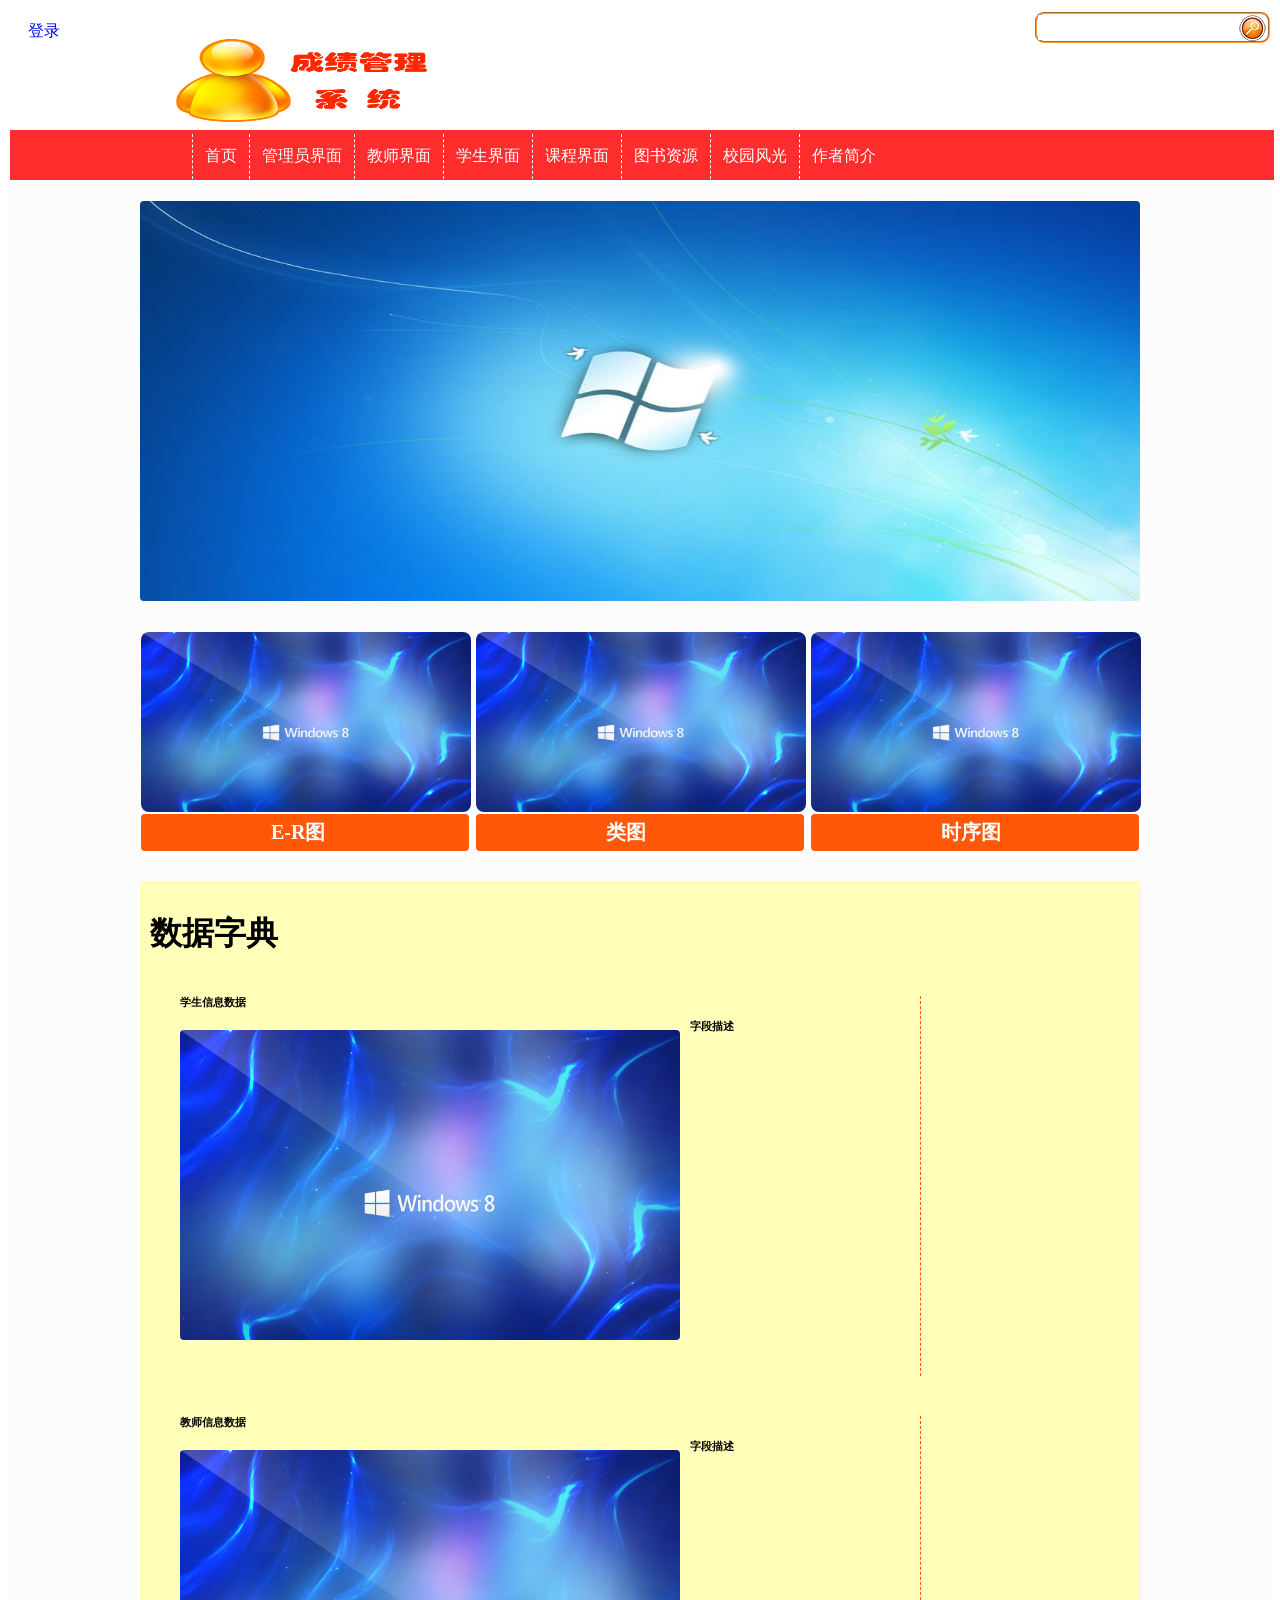
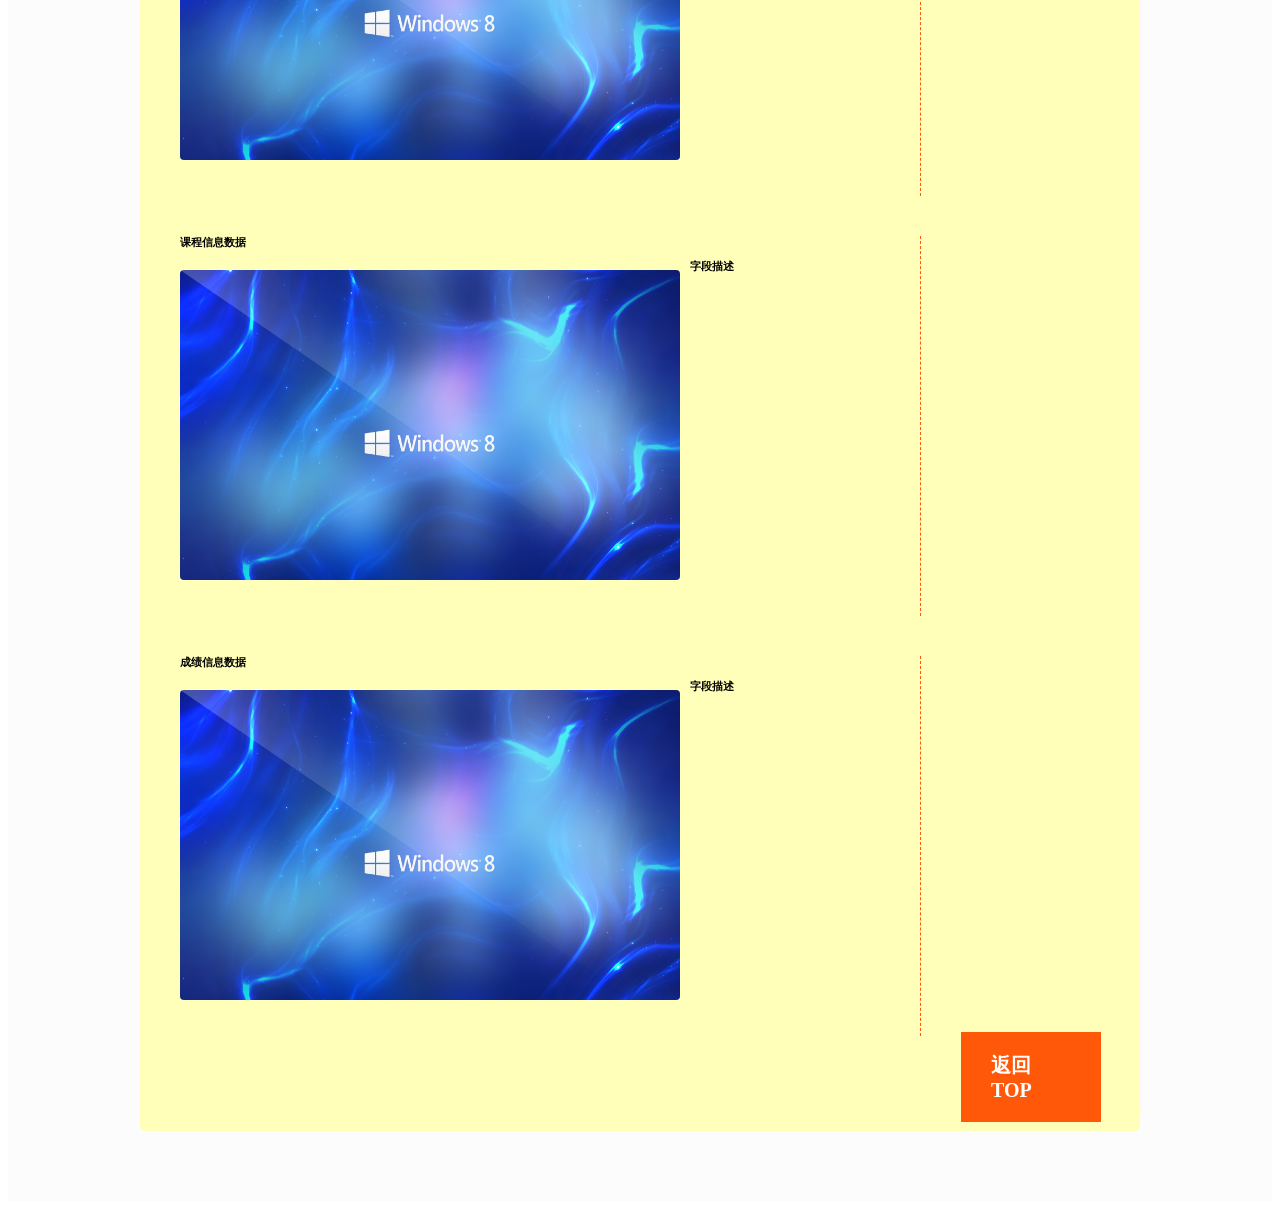
==== 全项目/XM/JspHome/index.html @ a53b1901 "更新" ====
﻿<html>

	<head>
		<meta charset="utf-8">
		<link rel="stylesheet" type="text/css" href="css/index.css" />
		<script src="./js/jquery-3.1.1.min.js"></script>
	</head>

	<body>
		<div id="div0" name="top">
			<div id="div1">
				<div id="ssdiv">
					<a class="la" href="LoginFrom.html">登录</a>
					<from action="" method="post" name="">
						<fieldset class="ss">
							<input class="txt"></input>
							<input type="submit" class="btn" value=""></input>
						</fieldset>
					</from>
				</div>
				<img src="img/bgg1.png" class="img1_1">
			</div>
			<div id="div2">
				<ul class="ui">
					<li>
						<a class="a2" id="a2_1" href="MainFrom.html">首页</a>
					</li>
					<li>
						<a class="a2 login" href="###">管理员界面</a>
					</li>
					<li>
						<a class="a2 login" href="###">教师界面</a>
					</li>
					<li>
						<a class="a2 login" href="###">学生界面</a>
					</li>
					<li>
						<a class="a2">课程界面</a>
					</li>
					<li>
						<a class="a2">图书资源</a>
					</li>
					<li>
						<a class="a2">校园风光</a>
					</li>
					<li>
						<a class="a2">作者简介</a>
					</li>
				</ul>
			</div>
			<div id="body">
				<div id="div3">
					<img src="img/head0.jpg" class="img3_1" />
					<img src="img/head1.jpg" class="img3_1" style="display:none;" />
				</div>
				<div id="div4">
					<div class="div4_1">
						<img src="img/1.jpg" class="img4_1" />
						<a class="a4">E-R图</a>
					</div>
					<div class="div4_2">
						<img src="img/1.jpg" class="img4_1" />
						<a class="a4">类图</a>
					</div>
					<div class="div4_3">
						<img src="img/1.jpg" class="img4_1" />
						<a class="a4">时序图</a>
					</div>
				</div>
				<div id="div7">
					<div class="div7_0">
						<h1 class="p7">数据字典</h1>
						<div class="div7_1">
							<h6 class="p7_1">学生信息数据</h6>
							<img src="img/1.jpg" class="img7_1" />
							<h6 class="p7_2">字段描述</h6>
						</div>
						<div class="div7_1">
							<h6 class="p7_1">教师信息数据</h6>
							<img src="img/1.jpg" class="img7_1">
							<h6 class="p7_2">字段描述</h6>
						</div>
						<div class="div7_1">
							<h6 class="p7_1">课程信息数据</h6>
							<img src="img/1.jpg" class="img7_1">
							<h6 class="p7_2">字段描述</h6>
						</div>
						<div class="div7_1">
							<h6 class="p7_1">成绩信息数据</h6>
							<img src="img/1.jpg" class="img7_1">
							<h6 class="p7_2">字段描述</h6>
						</div>
					</div>
					<div class="div7_2">
						<a href="#top" class="atop">返回TOP</a>
					</div>
				</div>
			</div>
		</div>
	</body>

</html>
<script src="./js/MainFrom.js"></script>
---- 全项目/XM/JspHome/css/index.css ----
body {
			min-width: 1037px;
		}
		#div0 {
			background-color: #FCFCFC;
			width: 100%;
		}
		#ssdiv {
			width: 100%;
			height: 35px;
			overflow: hidden;
		}
		.la {
			float: left;
			margin-left: 10px;
			display: block;
			padding: 0 10px;
			margin-top: 13px;
			text-decoration: none;
		}
		a.la:hover {
			color: red;
			text-decoration: underline
		}
		.ss {
			width: 231px;
			height: 27px;
			padding: 0px;
			float: right;
			border-color: #FFA042;
			margin-top: 4px;
			border-radius: 9px;
			webkit-border-radius: 9px;
			moz-border-radius: 9;
		}
		fieldset.ss:hover {
			border-color: #FF0000
		}
		.txt {
			width: 200px;
			height: 25px;
			margin: 1px;
			float: left;
			border: 0;
			outline: none
		}
		.btn {
			width: 27px;
			height: 27px;
			margin: 1px;
			margin-left: 0;
			background: url("../img/ss.png");
			border: 0;
		}
		#div1 {
			width: 100%;
			height: 120px;
			margin-top: 0px;
			background-color: white;
		}
		.img1_1 {
			width: 300px;
			height: 100px;
			margin: -15px 10%
		}
		#div2 {
			width: 100%;
			height: 50px;
			background: #FF2D2D;
			border: 1px solid white;
			margin: 1px;
			overflow: hidden
		}
		.ui {
			margin: 4px auto;
			padding: 0px;
			width: 900px;
			list-style-type: none;
		}
		li {
			float: left;
		}
		.a2 {
			display: block;
			padding: 12px;
			float: left;
			background-color: #FF2D2D;
			color: white;
			font-family: 黑体;
			text-decoration: none;
			border-left: 1px dashed white;
		}
		a.a2:hover {
			background-Color: #FF5151;
		}
		#body {
			height: 2600px;
			width: 100%;
		}
		#div3 {
			width: 1000px;
			height: 400px;
			margin: 20px auto;
		}
		.img3_1 {
			position: absolute;
			width: 1000px;
			height: 400px;
			border-radius: 4px;
			webkit-border-radius: 4px;
		}
		#div4 {
			width: 1000px;
			height: 220px;
			margin: 30px auto;
		}
		.div4_1 {
			width: 330px;
			height: 220px;
			float: left;
		}
		.div4_2 {
			width: 330px;
			height: 220px;
			float: left;
			margin-left: 5px
		}
		.div4_3 {
			width: 330px;
			height: 220px;
			float: right;
			float: right;
		}
		.a4 {
			display: block;
			margin: 1px;
			background: #FF5809;
			padding: 5px;
			padding-left: 130px;
			color: white;
			font-size: 15pt;
			font-weight: bold;
			border-radius: 4px;
			webkit-border-radius: 4px;
		}
		.img4_1 {
			width: 330px;
			height: 180px;
			margin: 1px;
			border-radius: 8px;
			webkit-border-radius: 8px;
		}
		#div7 {
			width: 1000px;
			height: 1850px;
			margin: 0 auto;
			background-color: #FFFFB9;
			border-radius: 5px;
			webkit-border-radius: 5px;
		}
		.div7_0 {
			height: 1820px;
			width: 780px;
			float: left;
			margin: 10px
		}
		.p7 {
			display: block;
			p;
			adding: 20px;
		}
		.p7_1 {
			margin: 10px;
		}
		.img7_1 {
			width: 500px;
			height: 310px;
			margin: 10px;
			float: left;
			border-radius: 4px;
			webkit-border-radius: 4px;
		}
		.p7_2 {
			margin: 10px;
		}
		.div7_1 {
			border-right: 1px dashed #FF5809;
			width: 750px;
			height: 380px;
			margin: 40px 20px;
		}
		.div7_2 {
			width: 210px;
			margin-left: 790px;
			height: 1830px;
			margin-top: 10px;
			border: 1px solid #FFFFB9;
		}
		.atop {
			display: block;
			padding: 20px 30px;
			background-color: #FF5809;
			width: 80px;
			text-decoration: none;
			font-size: 15pt;
			color: white;
			font-weight: bold;
			margin: 1750px 0 0 30px;
		}
		a.atop:hover {
			background-color: #FF8040
		}
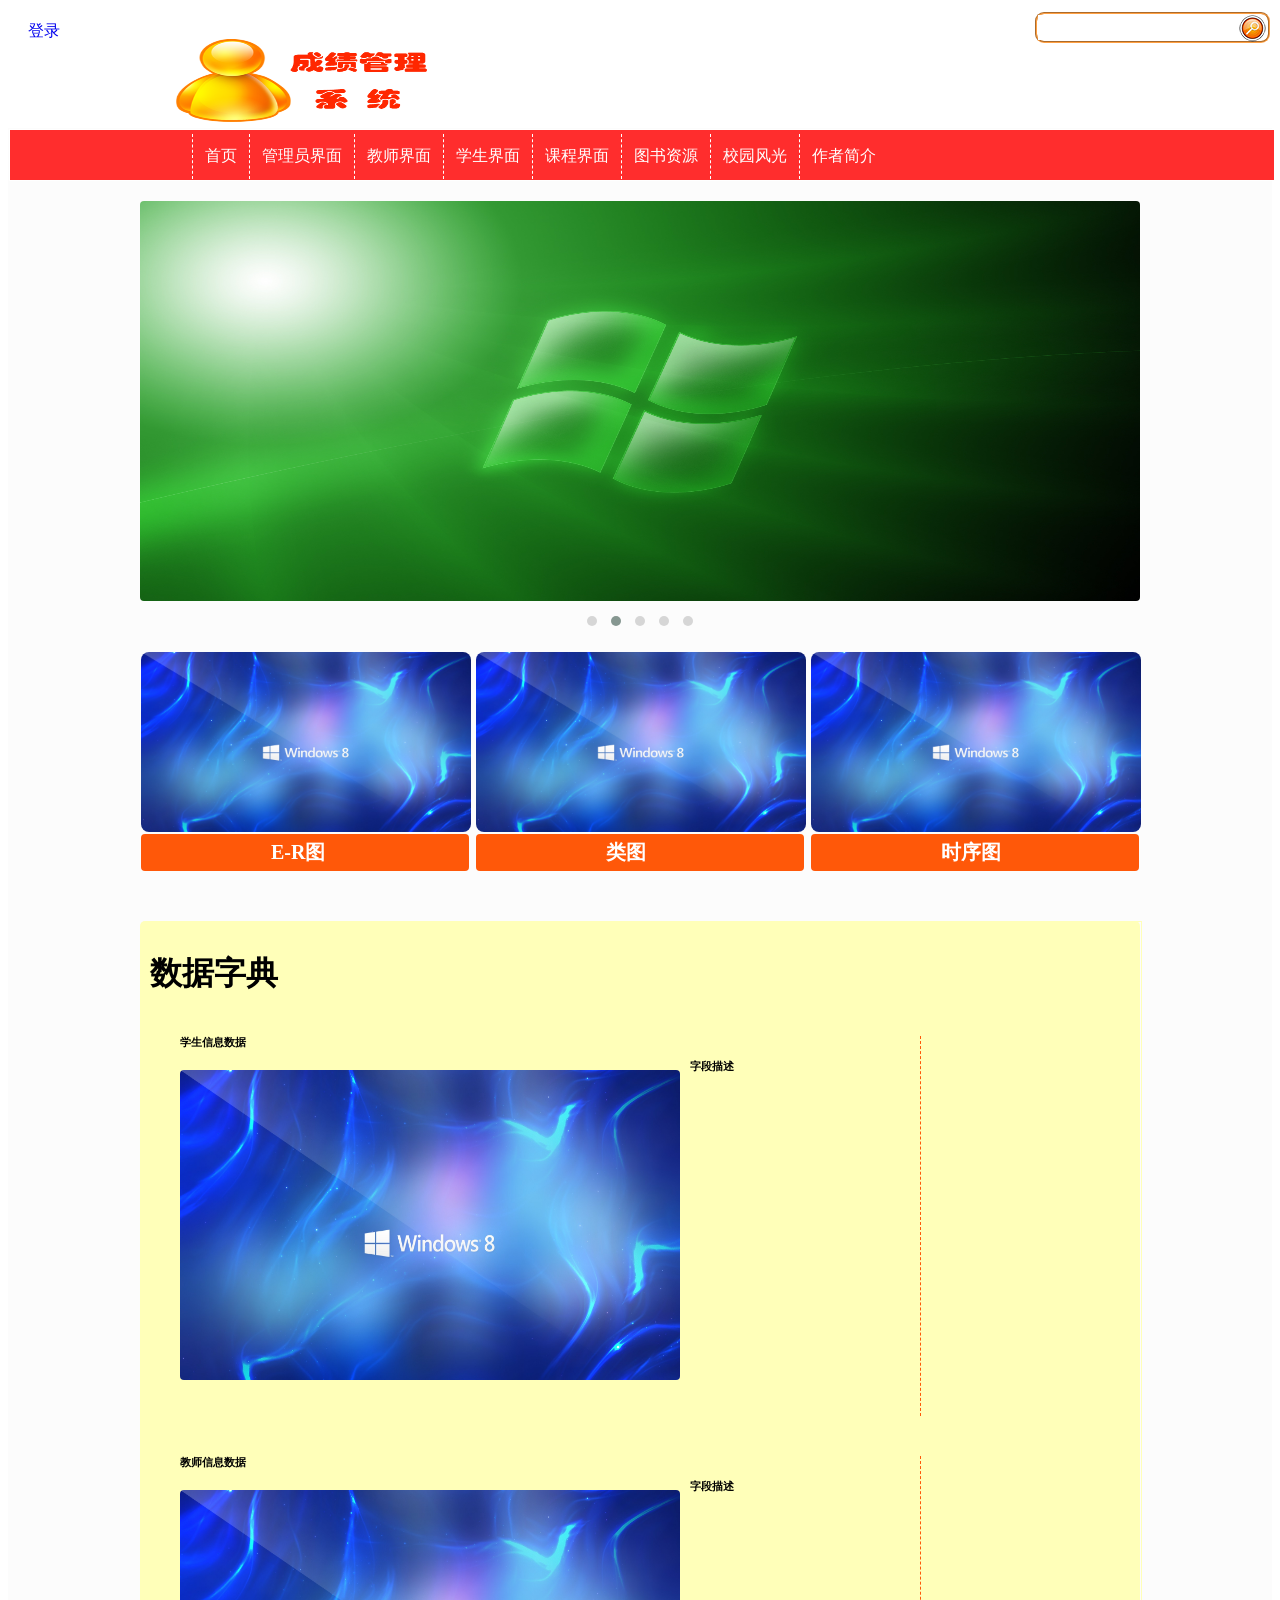
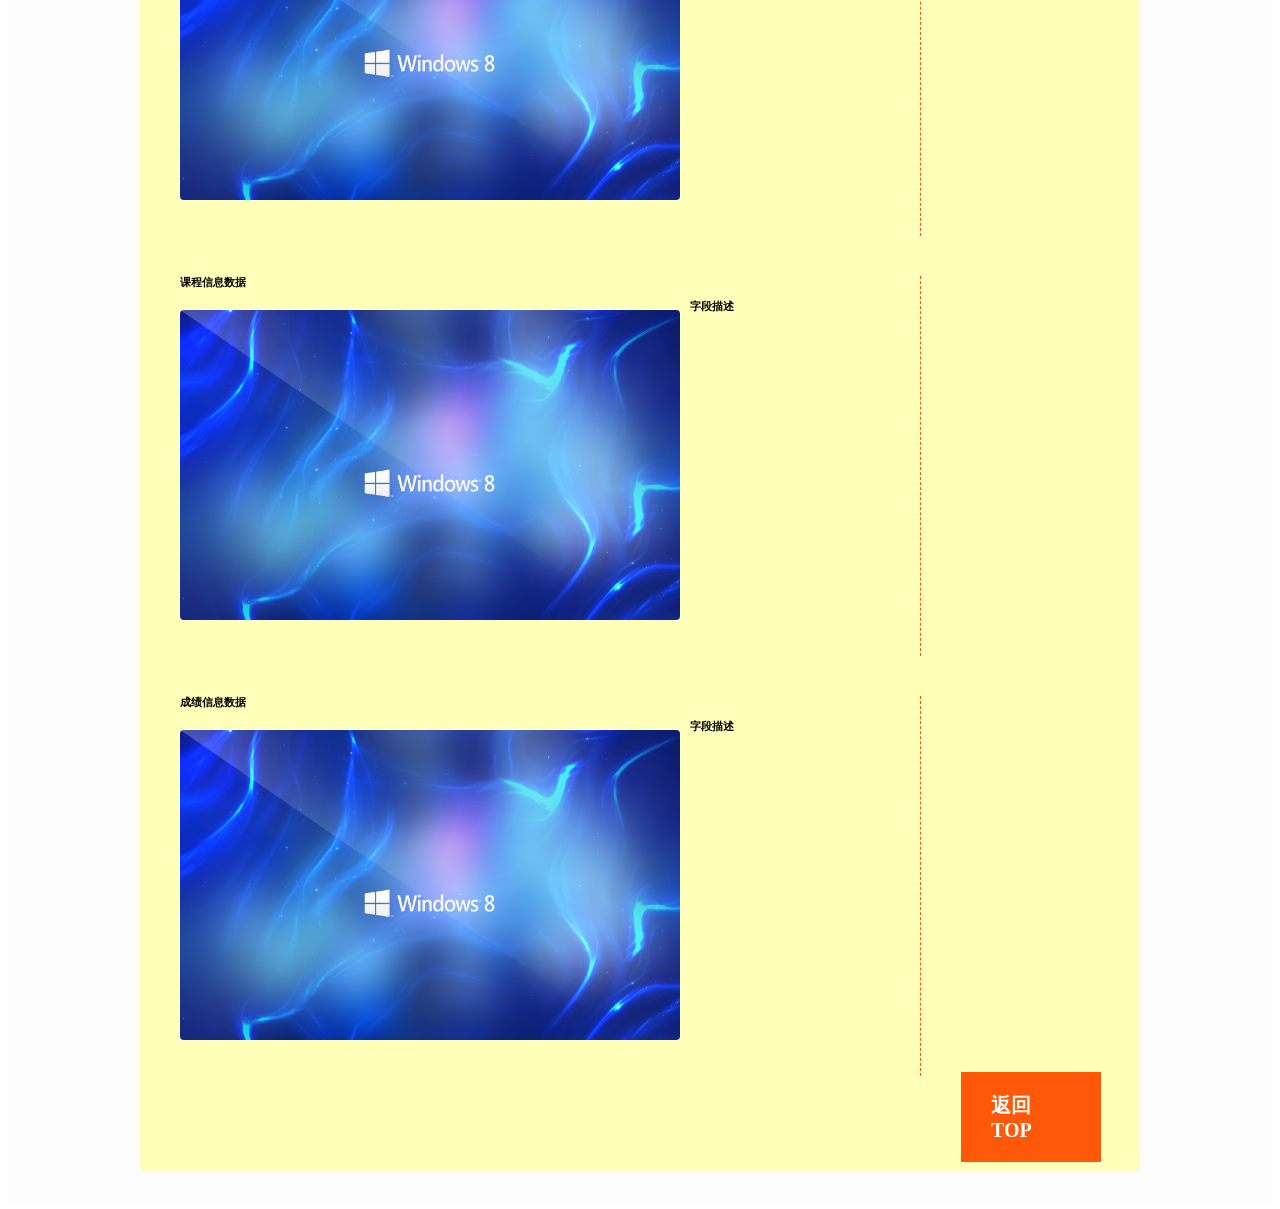
==== commit d8b1f43e: "最新" ====
--- a/全项目/XM/JspHome/index.html
+++ b/全项目/XM/JspHome/index.html
@@ -1,11 +1,15 @@
 ﻿<html>
-
 	<head>
 		<meta charset="utf-8">
+		<script src="./js/jquery-3.1.1.min.js"></script>
 		<link rel="stylesheet" type="text/css" href="css/index.css" />
-		<script src="./js/jquery-3.1.1.min.js"></script>
+		<link rel="stylesheet" href="./js/assets/owlcarousel/assets/owl.carousel.min.css">
+        <link rel="stylesheet" href="./js/assets/owlcarousel/assets/owl.theme.default.min.css">
+
+        <script src="./js/assets/owlcarousel/jquery.min.js"></script>
+        <script src="./js/assets/owlcarousel/owl.carousel.js"></script>
+		
 	</head>
-
 	<body>
 		<div id="div0" name="top">
 			<div id="div1">
@@ -49,9 +53,12 @@
 				</ul>
 			</div>
 			<div id="body">
-				<div id="div3">
-					<img src="img/head0.jpg" class="img3_1" />
-					<img src="img/head1.jpg" class="img3_1" style="display:none;" />
+				<div id="div3">				 
+					<img src="img/1.jpg" class="img3_1" />							
+					<img src="img/head1.jpg" class="img3_1" />
+					<img src="img/head2.jpg" class="img3_1" />
+					<img src="img/head4.jpg" class="img3_1" />
+					<img src="img/head5.jpg" class="img3_1" />
 				</div>
 				<div id="div4">
 					<div class="div4_1">
@@ -98,6 +105,5 @@
 			</div>
 		</div>
 	</body>
-
 </html>
 <script src="./js/MainFrom.js"></script>
--- a/全项目/XM/JspHome/css/index.css
+++ b/全项目/XM/JspHome/css/index.css
@@ -1,4 +1,4 @@
-body {
+﻿body {
 			min-width: 1037px;
 		}
 		#div0 {
@@ -103,7 +103,7 @@
 			margin: 20px auto;
 		}
 		.img3_1 {
-			position: absolute;
+			
 			width: 1000px;
 			height: 400px;
 			border-radius: 4px;
@@ -112,7 +112,7 @@
 		#div4 {
 			width: 1000px;
 			height: 220px;
-			margin: 30px auto;
+			margin: 50px auto;
 		}
 		.div4_1 {
 			width: 330px;
